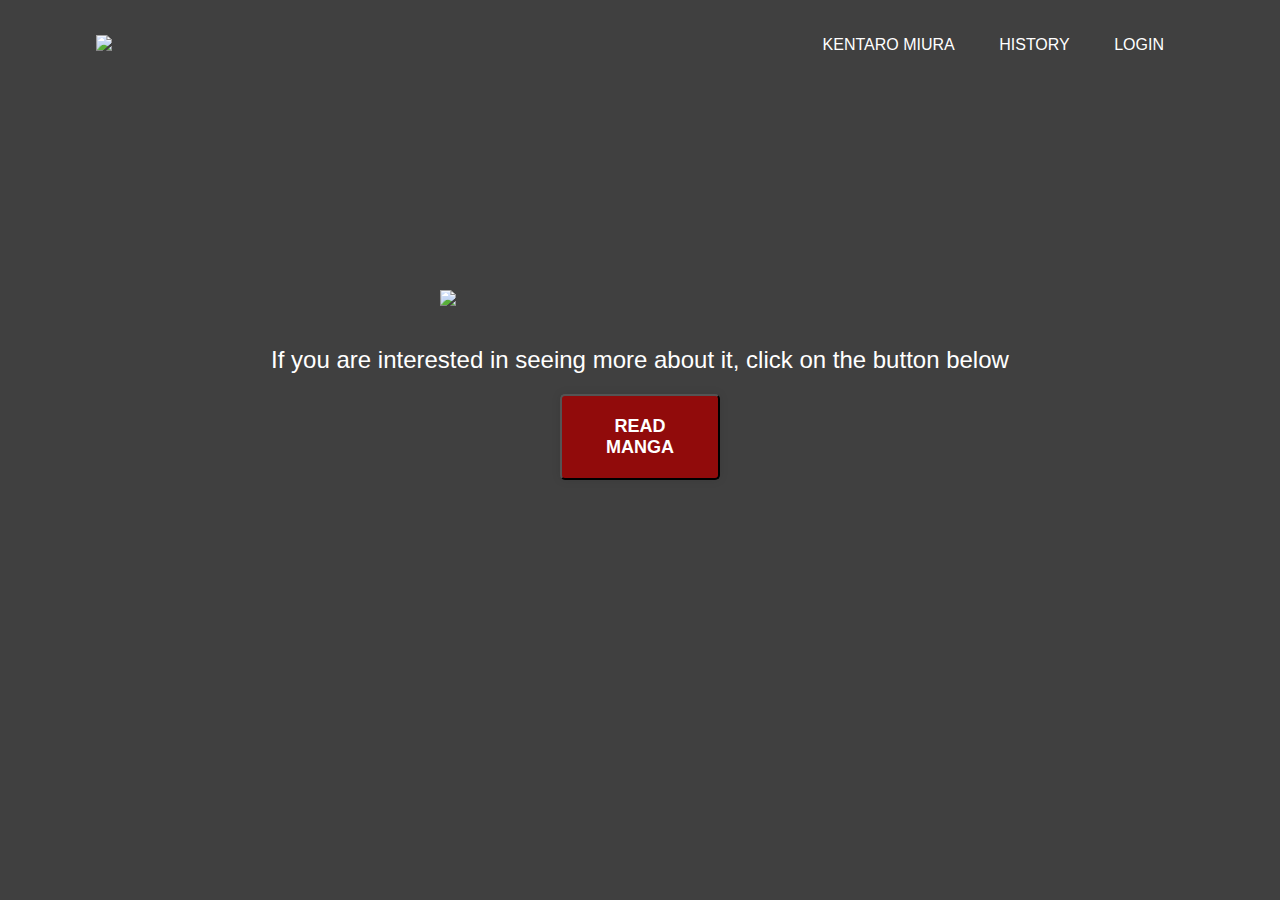
==== index.html @ e0cc736d "organized files and folders" ====
<!DOCTYPE html>
<html lang="en">
<head>
    <meta charset="UTF-8">
    <meta http-equiv="X-UA-Compatible" content="IE=edge">
    <meta name="viewport" content="width=device-width, initial-scale=1.0">
    <link rel="stylesheet" href="style.css">
    <link rel="icon" href="./images/icon.png">
    <title>Berserk</title>
</head>
<body>
    <div class="banner">
        <div class="nav-bar">
            <a href="index.html"><img src="./images/logo.png" class="logo"></a>
            <ul>
                <li><a href="./pages/kentaro/index.html">Kentaro Miura</a></li>
                <li><a href="./pages/history/index.html">History</a></li>
                <li><a href="./pages/login/index.html">Login</a></li>
            </ul>
        </div>
    </div>
    <div class="content">
        <img width="400px" src="./images/logo2.png">
        <p>
            If you are interested in seeing more about it, click on the button below
        </p>
        <div>
            <a href="https://mangalivre.net/manga/berserk/117" target="_blank"><button type="button">READ MANGA</button></a>
        </div>
    </div>
</body>
</html>
---- style.css ----
* {
    margin: 0;
    padding: 0;
    font-family: sans-serif;
}

.banner {
    width: 100%;
    height: 100vh;
    background-image: linear-gradient(rgba(0,0,0,0.75), rgba(0,0,0,0.75)),
    url(./images/bg2.png);
    background-size: cover;
    background-position: center;
}

.nav-bar {
    width: 85%;
    margin: auto;
    padding: 35px 0;
    display: flex;
    align-items: center;
    justify-content: space-between;
}

.logo {
    width: 120px;
    cursor: pointer;
}

.nav-bar ul li{
    list-style: none;
    display: inline-block;
    margin: 0 20px;
    position: relative;
}

.nav-bar ul li a{
    text-decoration: none;
    color: #fff;
    text-transform: uppercase;
}

.nav-bar ul li::after{
    content: '';
    height: 3px;
    width: 0;
    background: #910b0b;
    position: absolute;
    left: 0;
    bottom: -10px;
    transition: 0.5s;
}

.nav-bar ul li:hover::after {
    width: 100%;
}

.content {
    display: flex;
    width: 100%;
    position: absolute;
    top: 30%;
    text-align: center;
    justify-content: center;
    align-items: center;
    color: #fff;
    flex-direction: column;
}

.content img {
    position: relative;
    margin: 20px;
}

.content p {
    margin: 20px auto; 
    font-size: x-large;
    font-family:sans-serif;
    color: #fff;
}

button {
    font-family: "roboto", sans-serif;
    font-size: 18px;
    font-weight: bold;
    background: #910b0b;
    width: 160px;
    padding: 20px;
    text-align: center;
    text-decoration: none;
    text-transform: uppercase;
    color: #fff;
    border-radius: 5px;
    cursor: pointer;
    box-shadow: 0 0 10px rgba(0,0,0,0.1);
    -webkit-transition-duration: 0.3s;
    -webkit-transition-property: box-shadow, transform;
    transition-property: box-shadow, transform;
}

button:hover, button:focus, button:active {
    box-shadow: 0 0 20px rgba(0, 0, 0, 0.5);
    -webkit-transform: scale(1.1);
    transform: scale(1.1);
}
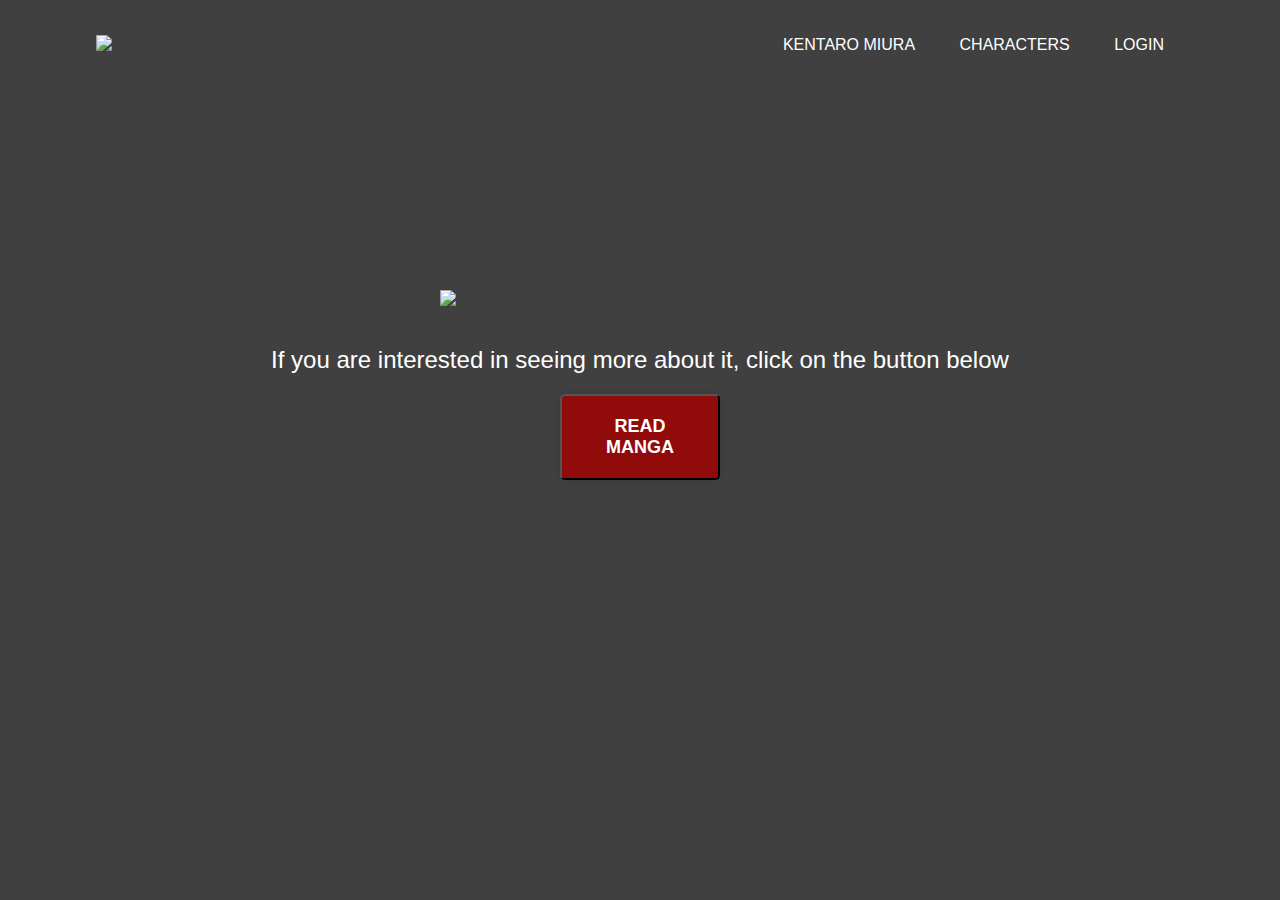
==== commit 031dcd4d: "iniciando pagina characters" ====
--- a/index.html
+++ b/index.html
@@ -14,7 +14,7 @@
             <a href="index.html"><img src="./images/logo.png" class="logo"></a>
             <ul>
                 <li><a href="./pages/kentaro/index.html">Kentaro Miura</a></li>
-                <li><a href="./pages/history/index.html">History</a></li>
+                <li><a href="./pages/characters/index.html">Characters</a></li>
                 <li><a href="./pages/login/index.html">Login</a></li>
             </ul>
         </div>
